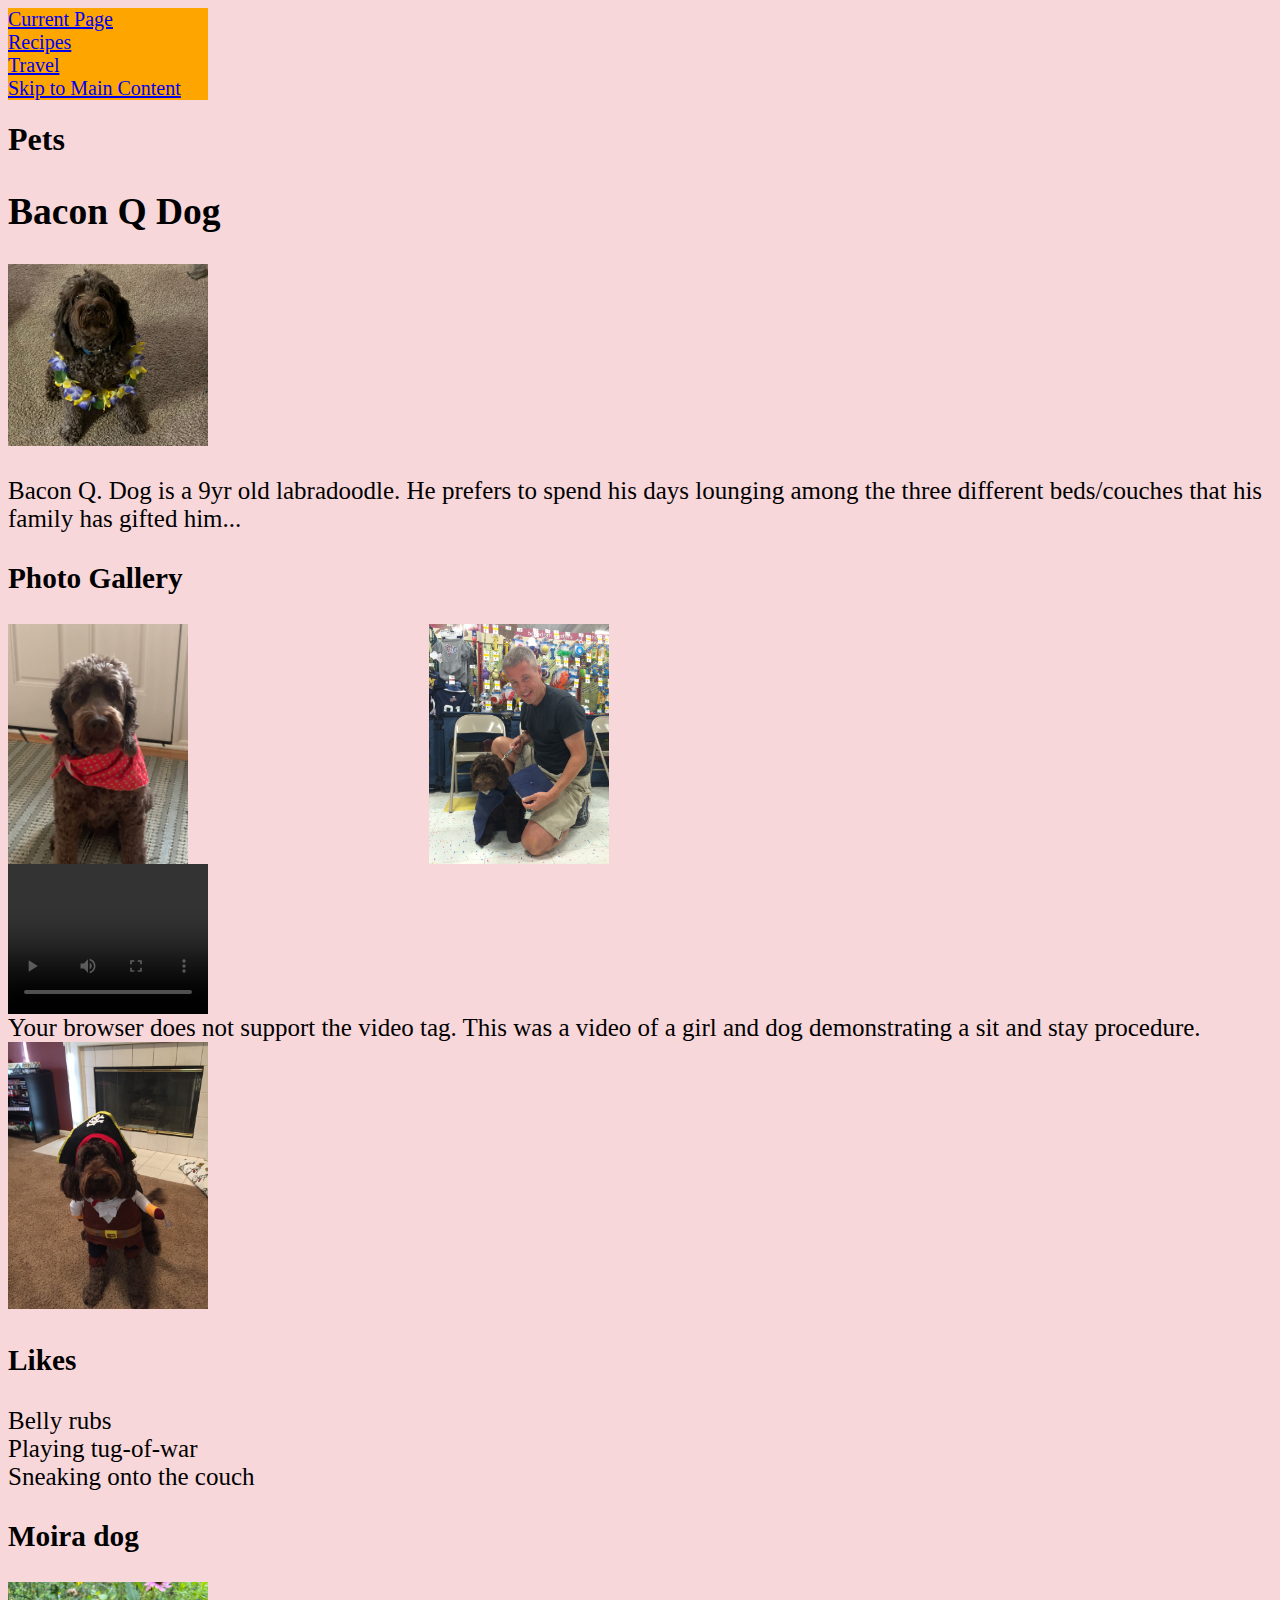
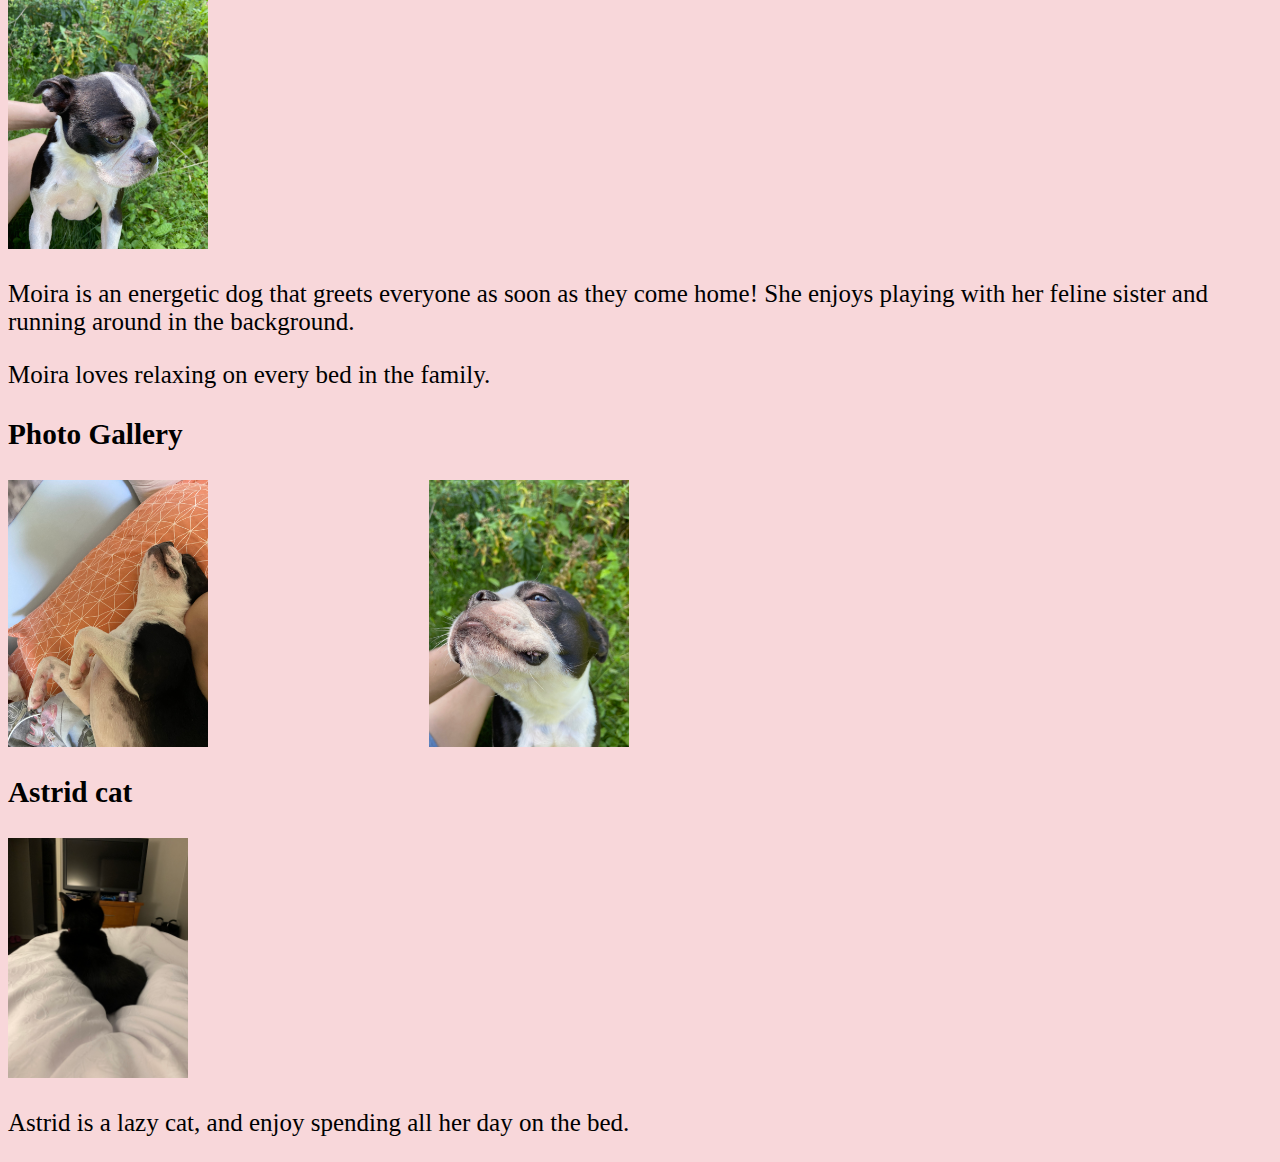
==== pets.html @ 0560344d "Add files via upload" ====
<!DOCTYPE html>
<html lang="en">
<head>
    <meta charset="UTF-8">
    <meta name="viewport" content="width=device-width, initial-scale=1.0">
    <link rel="stylesheet" a href="css/style.css">
    <title>Pets</title>
</head>
<body>
    <header>
        <nav>
            <ul>
                <li><a href = "pets.html" class="menu-link">Current Page</a></li>
                <li><a href = "recipes.html" class="menu-link" >Recipes</a></li>
                <li><a href ="travel.html" class="menu-link" >Travel</a></li>
                <a href = "index.html" class="menu-link" >Skip to Main Content</a>
            </ul>
        </nav>
    </header>
    <main>
        <h1>Pets</h1>
        <div>
            <!-- Bacon Q Dog -->
            <h2>Bacon Q Dog</h2>
            <img src="images/bacon.jpg" width="200" alt="Brown labradoodle wearing colorful lei">
            <p>Bacon Q. Dog is a 9yr old labradoodle. He prefers to spend his days lounging among the three different beds/couches that his family has gifted him...</p>

            <!-- Photo Gallery -->
            <h3>Photo Gallery</h3>
            <div class ="grid-container">
            <img src="images/bacon_bandana.JPG" width="180" alt="Brown labradoodle wearing an orange bandana">
            <img src="images/bacon_graduation.JPG" width="180" alt="Small labradoodle puppy wearing a graduation cap and gown">
            <video width="200" controls> 
            </div>
                <source src="images/bacon_agility.mov">
                Your browser does not support the video tag. This was a video of a girl and dog demonstrating a sit and stay procedure.
            </video>
            <img src="images/bacon_halloween.JPG" width="200" alt="Brown labradoodle wearing a pirate costume">

            <!-- Likes -->
            <h3>Likes</h3>
                <li>Belly rubs</li>
                <li>Playing tug-of-war</li>
                <li>Sneaking onto the couch</li>
         </div>
        <div>
            <!-- Moira dog -->
            <h3>Moira dog</h3>
            <div>
                <img src="images/moira.jpeg" width="200" alt="White and black dog.">
                <p>Moira is an energetic dog that greets everyone as soon as they come home! She enjoys playing with her feline sister and running around in the background.</p>
                <p>Moira loves relaxing on every bed in the family.</p>
            </div>
           
            <!-- Photo Gallery -->
            <h3>Photo Gallery</h3>
            <div class ="grid-container">
            <img src="images/moira_relaxing.jpeg" width="200" alt="Moira is laying on the bed.">
            <img src="images/moira_posing.jpeg" width="200" alt="Moira loves to take a pose when we are taking pictures for him.">
        </div>

        <div>
            <!-- Astrid cat -->
            <h3>Astrid cat</h3>
            <div>
                <img src="images/astrid_atop_bed.jpeg" width="180" alt="Astrid is laying on the bed.">
                <p>Astrid is a lazy cat, and enjoy spending all her day on the bed.</p>
            </div>
        </div>

        <!-- Comment for Jackie Wolf -->
        <!-- Jackie Wolf -->
        
    </main>
</body>
</html>
---- css/style.css ----
.grid-discussion{
	display:grid;
	grid-template-columns: 300px;
}

.grid-container{
	display: grid;
	grid-template-columns: 1fr 2fr;
}

.menu-link{
	font-size: 20px;
}

ul{
  list-style-type: none;
  margin: 0;
  padding: 0;
  width: 200px;
  background-color: #ffa500;
}

div{
	font-size: 25px;
}

body{
	background-color: #f8d7da;
}

@media (prefers-reduced-motion: reduce) {
    .gallery-video {
        display: none; 
    }
}
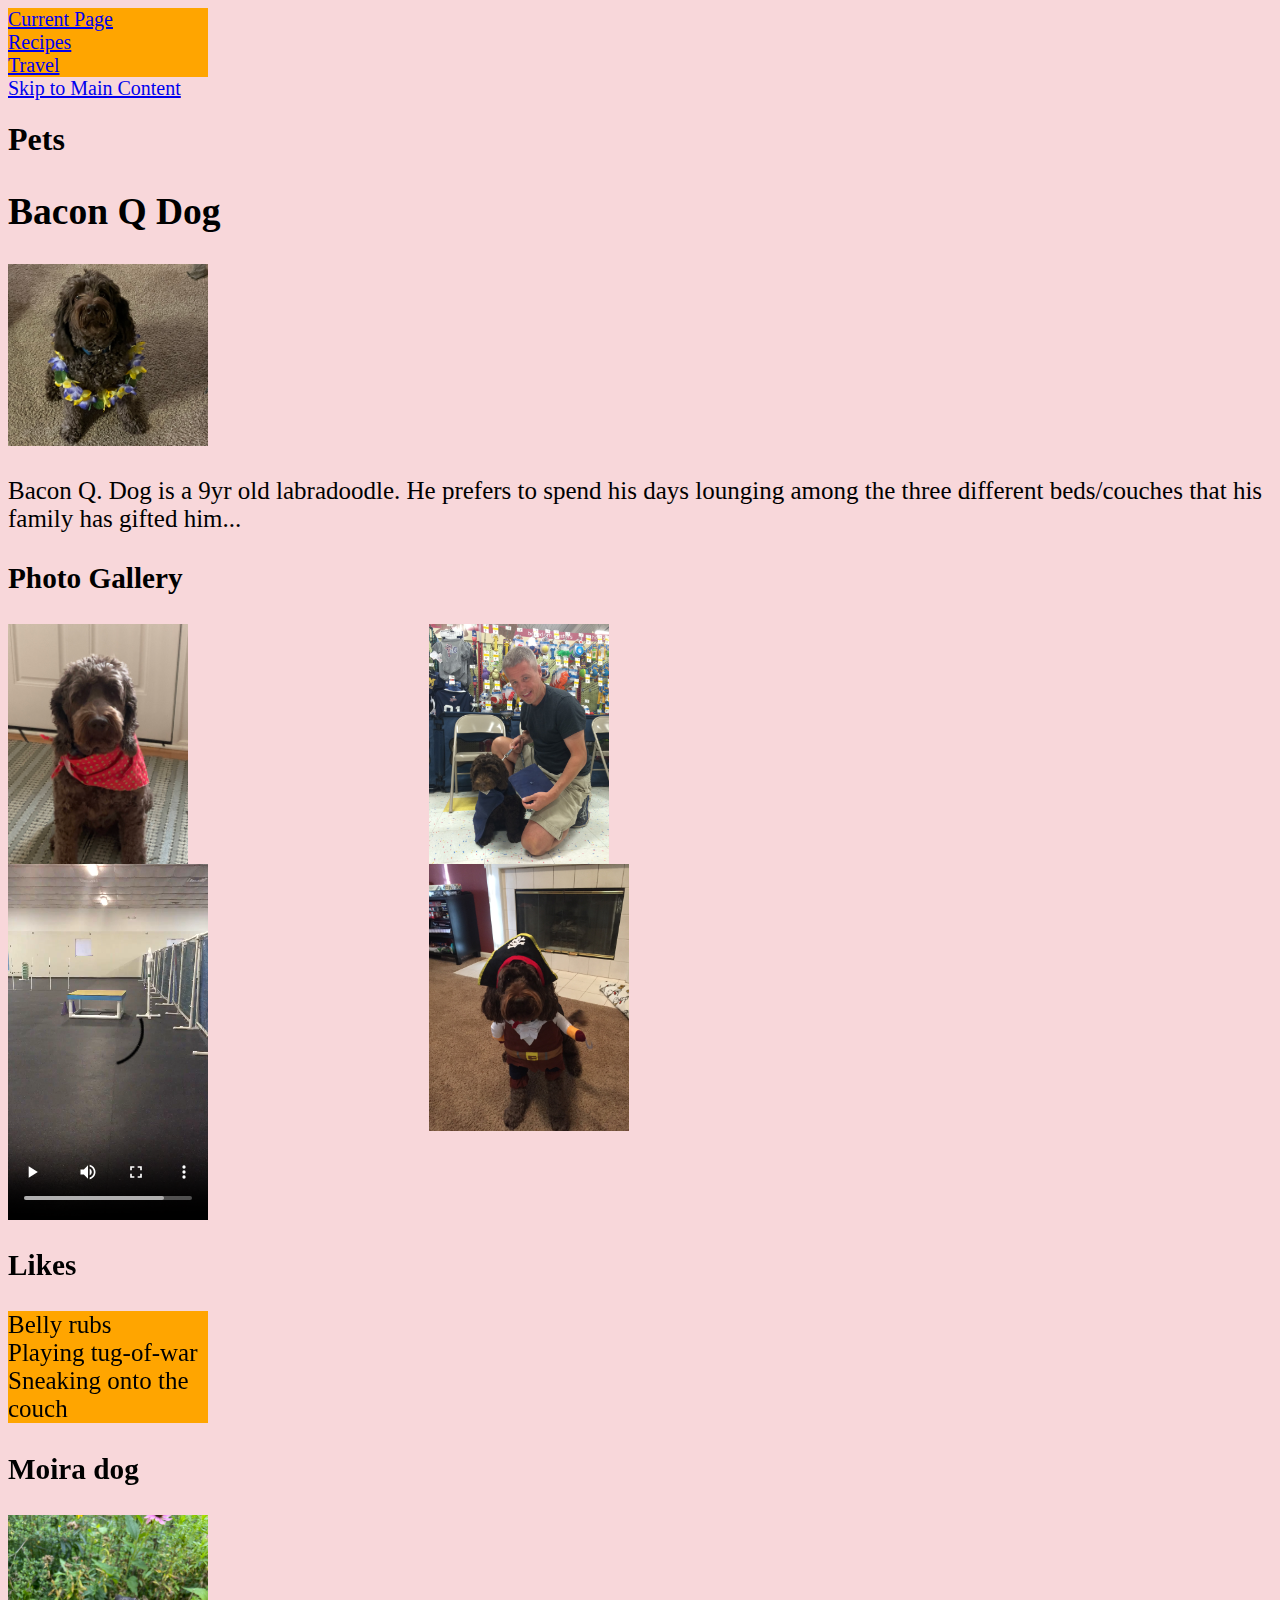
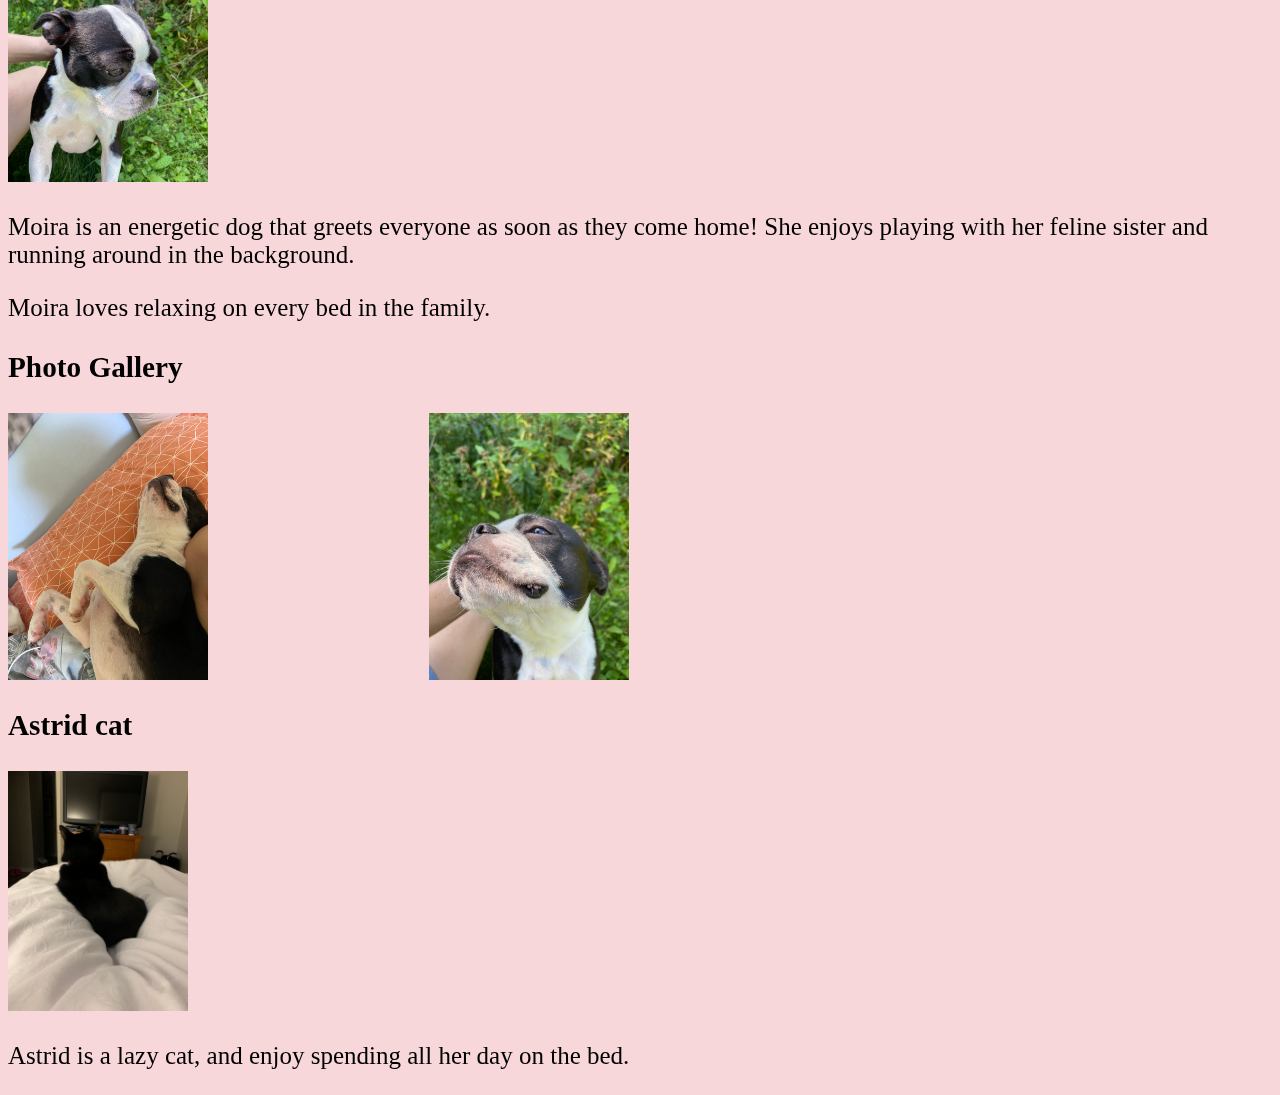
==== commit 5cd45bf1: "Update pets.html" ====
--- a/pets.html
+++ b/pets.html
@@ -3,18 +3,18 @@
 <head>
     <meta charset="UTF-8">
     <meta name="viewport" content="width=device-width, initial-scale=1.0">
-    <link rel="stylesheet" a href="css/style.css">
+    <link rel="stylesheet" href="css/style.css">
     <title>Pets</title>
 </head>
 <body>
     <header>
         <nav>
             <ul>
-                <li><a href = "pets.html" class="menu-link">Current Page</a></li>
-                <li><a href = "recipes.html" class="menu-link" >Recipes</a></li>
-                <li><a href ="travel.html" class="menu-link" >Travel</a></li>
-                <a href = "index.html" class="menu-link" >Skip to Main Content</a>
+                <li><a href="pets.html" class="menu-link">Current Page</a></li>
+                <li><a href="recipes.html" class="menu-link">Recipes</a></li>
+                <li><a href="travel.html" class="menu-link">Travel</a></li>
             </ul>
+            <a href="index.html" class="menu-link">Skip to Main Content</a> <!-- Moved outside of ul -->
         </nav>
     </header>
     <main>
@@ -27,24 +27,27 @@
 
             <!-- Photo Gallery -->
             <h3>Photo Gallery</h3>
-            <div class ="grid-container">
-            <img src="images/bacon_bandana.JPG" width="180" alt="Brown labradoodle wearing an orange bandana">
-            <img src="images/bacon_graduation.JPG" width="180" alt="Small labradoodle puppy wearing a graduation cap and gown">
-            <video width="200" controls> 
+            <div class="grid-container">
+                <img src="images/bacon_bandana.JPG" width="180" alt="Brown labradoodle wearing an orange bandana">
+                <img src="images/bacon_graduation.JPG" width="180" alt="Small labradoodle puppy wearing a graduation cap and gown">
+                <video width="200" controls>
+                    <source src="images/bacon_agility.mov">
+                    Your browser does not support the video tag. This was a video of a girl and dog demonstrating a sit and stay procedure.
+                </video>
+                <img src="images/bacon_halloween.JPG" width="200" alt="Brown labradoodle wearing a pirate costume">
             </div>
-                <source src="images/bacon_agility.mov">
-                Your browser does not support the video tag. This was a video of a girl and dog demonstrating a sit and stay procedure.
-            </video>
-            <img src="images/bacon_halloween.JPG" width="200" alt="Brown labradoodle wearing a pirate costume">
 
             <!-- Likes -->
             <h3>Likes</h3>
+            <ul> <!-- Changed to ul -->
                 <li>Belly rubs</li>
                 <li>Playing tug-of-war</li>
                 <li>Sneaking onto the couch</li>
-         </div>
+            </ul>
+        </div>
+        
+        <!-- Moira dog -->
         <div>
-            <!-- Moira dog -->
             <h3>Moira dog</h3>
             <div>
                 <img src="images/moira.jpeg" width="200" alt="White and black dog.">
@@ -54,24 +57,20 @@
            
             <!-- Photo Gallery -->
             <h3>Photo Gallery</h3>
-            <div class ="grid-container">
-            <img src="images/moira_relaxing.jpeg" width="200" alt="Moira is laying on the bed.">
-            <img src="images/moira_posing.jpeg" width="200" alt="Moira loves to take a pose when we are taking pictures for him.">
+            <div class="grid-container">
+                <img src="images/moira_relaxing.jpeg" width="200" alt="Moira is laying on the bed.">
+                <img src="images/moira_posing.jpeg" width="200" alt="Moira loves to take a pose when we are taking pictures for him.">
+            </div>
         </div>
 
+        <!-- Astrid cat -->
         <div>
-            <!-- Astrid cat -->
             <h3>Astrid cat</h3>
             <div>
                 <img src="images/astrid_atop_bed.jpeg" width="180" alt="Astrid is laying on the bed.">
                 <p>Astrid is a lazy cat, and enjoy spending all her day on the bed.</p>
             </div>
         </div>
-
-        <!-- Comment for Jackie Wolf -->
-        <!-- Jackie Wolf -->
-        
     </main>
 </body>
 </html>
-
